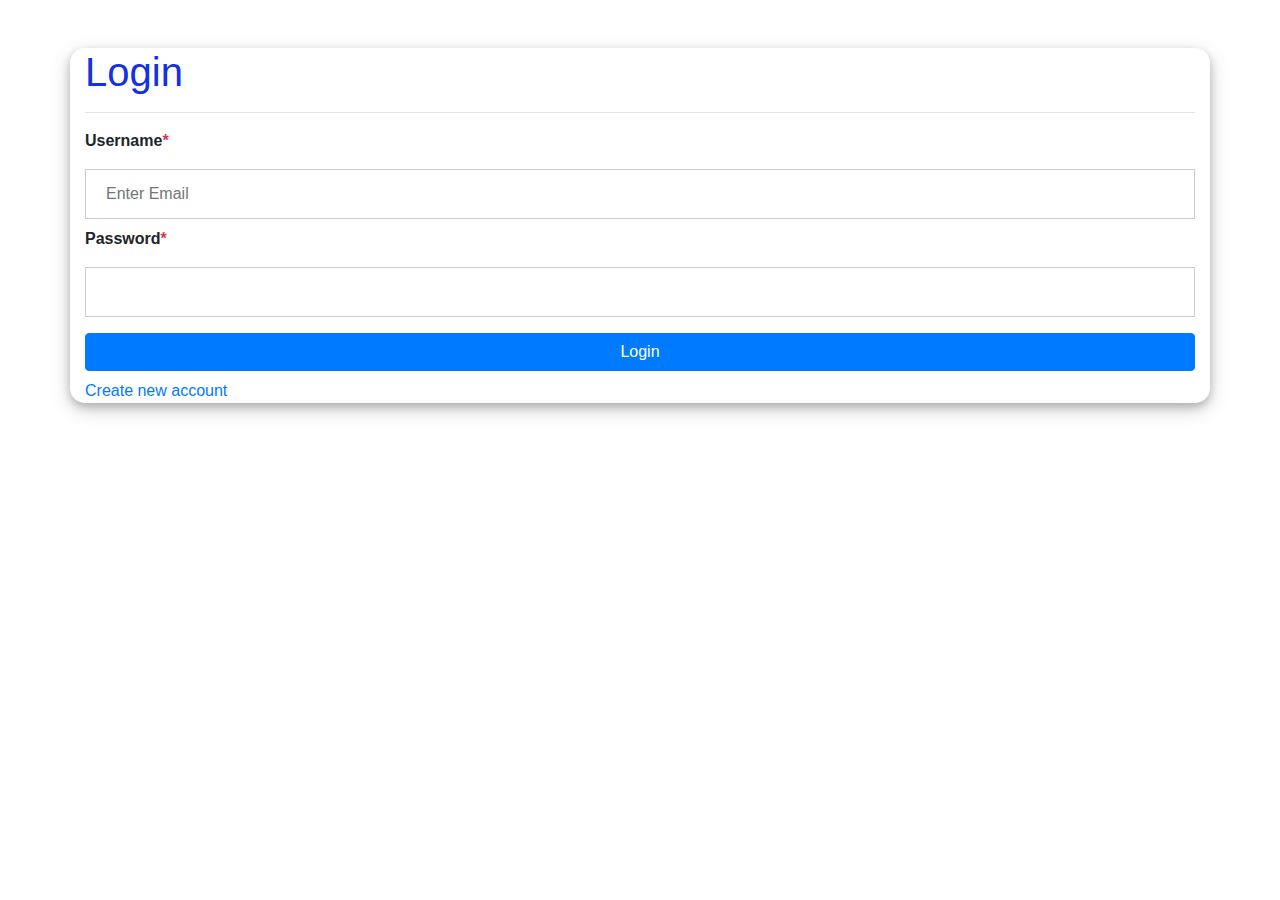
==== html/index.html @ 4c56d6fa "html, css and js updates" ====
<!DOCTYPE html>
<html lang="en">
<head>
    <meta charset="UTF-8">
    <meta name="viewport" content="width=device-width, initial-scale=1.0">
    <title>Login form</title>
    <link rel="stylesheet" href="../css/main.css">
    <link
    rel="stylesheet"
    href="https://cdn.jsdelivr.net/npm/bootstrap@4.4.1/dist/css/bootstrap.min.css"
    integrity="sha384-Vkoo8x4CGsO3+Hhxv8T/Q5PaXtkKtu6ug5TOeNV6gBiFeWPGFN9MuhOf23Q9Ifjh"
    crossorigin="anonymous"
  />
</head>
<body>

      
        <div class="container mt-5">
        
            <form id="loginForm">
              
                <h1>Login</h1>
                <p id="loginErrorMessage"></p>
                <hr>
            
                <label for="username"><b>Username<span class="text-danger">*</span></b></label>
                <input id="username" type="text" placeholder="Enter Email" name="username">
            
                <label for="password"><b>Password<span class="text-danger">*</span></b></label>
                <input id="password" type="password" name="password">
             
            </form>
            <div>
              <!-- <button type="button" class="cancelbtn">Cancel</button> -->
             <a id="goToHome" href="#"> <button id="submitLogin" type="button" class="btn btn-primary">Login</button></a>
            </div>
            <a style="text-align: center;" href="signup.html">Create new account</a>
          </div>    
        
        


          


<script src="../js/main.js"></script>
 
</body>
</html>
---- css/main.css ----
#body {
 background-color:#fff;;
 font-family: Arial, Helvetica, sans-serif;
} 


h1 {
    color: #1332e0;
   }

/* Full-width input fields */
input[type=text], input[type=password] {
  width: 100%;
  padding: 12px 20px;
  margin: 8px 0;
  display: inline-block;
  border: 1px solid #ccc;
  box-sizing: border-box;
}

/* Set a style for all buttons */
.btn {
  background-color: #eaf42f;
  color: rgb(15, 15, 15);
  padding: 10px;
  margin: 8px 0;
  border: 2px solid rgb(121, 116, 116);
  border-radius: 15px;
  cursor: pointer;
  text-align: center;
  width: 100%;
}

button:hover {
  opacity: 0.8;
}

/* Extra styles for the cancel button */
.cancelbtn {
  width: auto;
  padding: 10px 18px;
  background-color: #f44336;
}

/* Center the image and position the close button */
.imgcontainer {
  text-align: center;
  margin: 24px 0 12px 0;
  position: relative;
}

.container {
    width: 50px;
    box-shadow: 0 4px 8px 0 rgba(0, 0, 0, 0.2), 0 6px 20px 0 rgba(0, 0, 0, 0.19);
    /* text-align: center; */
    border-radius: 15px;
  
}

footer{
  text-align: center;
}

#footerContainer{
  text-align:center;
}
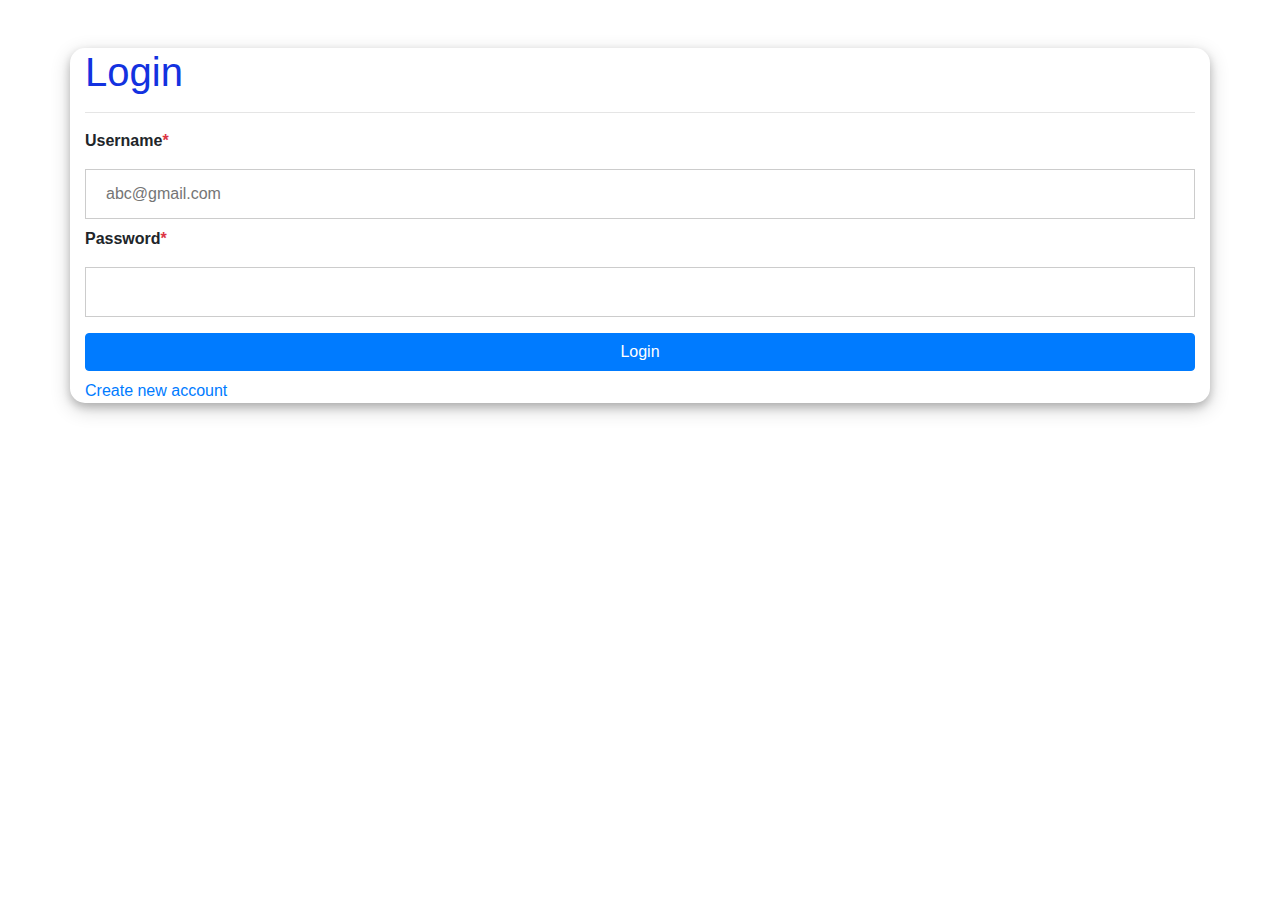
==== commit 3f3ea3b4: "add video and some other clean-up works" ====
--- a/html/index.html
+++ b/html/index.html
@@ -13,8 +13,7 @@
   />
 </head>
 <body>
-
-      
+  
         <div class="container mt-5">
         
             <form id="loginForm">
@@ -24,25 +23,18 @@
                 <hr>
             
                 <label for="username"><b>Username<span class="text-danger">*</span></b></label>
-                <input id="username" type="text" placeholder="Enter Email" name="username">
+                <input id="username" type="text" placeholder="abc@gmail.com" name="username">
             
                 <label for="password"><b>Password<span class="text-danger">*</span></b></label>
                 <input id="password" type="password" name="password">
              
             </form>
             <div>
-              <!-- <button type="button" class="cancelbtn">Cancel</button> -->
              <a id="goToHome" href="#"> <button id="submitLogin" type="button" class="btn btn-primary">Login</button></a>
             </div>
             <a style="text-align: center;" href="signup.html">Create new account</a>
           </div>    
         
-        
-
-
-          
-
-
 <script src="../js/main.js"></script>
  
 </body>
--- a/css/main.css
+++ b/css/main.css
@@ -20,7 +20,7 @@
 
 /* Set a style for all buttons */
 .btn {
-  background-color: #eaf42f;
+  /* background-color: #eaf42f; */
   color: rgb(15, 15, 15);
   padding: 10px;
   margin: 8px 0;
@@ -35,30 +35,17 @@
   opacity: 0.8;
 }
 
-/* Extra styles for the cancel button */
-.cancelbtn {
-  width: auto;
-  padding: 10px 18px;
-  background-color: #f44336;
-}
-
-/* Center the image and position the close button */
-.imgcontainer {
-  text-align: center;
-  margin: 24px 0 12px 0;
-  position: relative;
-}
-
 .container {
     width: 50px;
     box-shadow: 0 4px 8px 0 rgba(0, 0, 0, 0.2), 0 6px 20px 0 rgba(0, 0, 0, 0.19);
     /* text-align: center; */
     border-radius: 15px;
-  
 }
 
 footer{
   text-align: center;
+  background-color: black;
+  color: #f8f4f4;
 }
 
 #footerContainer{
